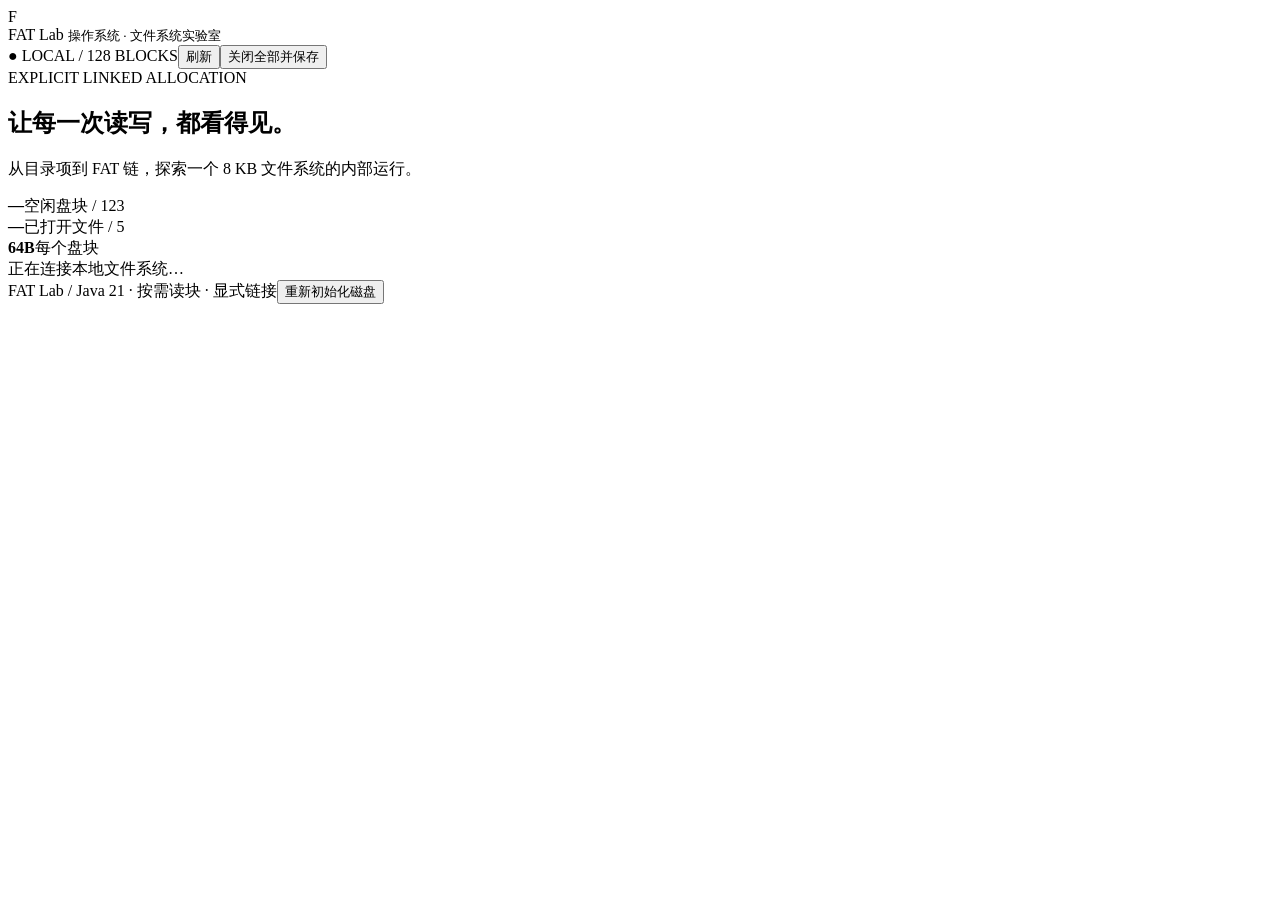
==== src/main/resources/static/index.html @ 02b5c3da "初始化项目" ====
<!doctype html>
<html lang="zh-CN"><head><meta charset="utf-8"><meta name="viewport" content="width=device-width,initial-scale=1"><title>FAT Lab · 模拟磁盘文件系统</title><link rel="stylesheet" href="/style.css"></head>
<body>
<header><div class="brand"><span class="logo">F</span><div>FAT Lab <small>操作系统 · 文件系统实验室</small></div></div><div class="header-actions"><span class="local">● LOCAL / 128 BLOCKS</span><button id="refresh">刷新</button><button id="save">关闭全部并保存</button></div></header>
<main>
<section class="intro"><div><span class="eyebrow">EXPLICIT LINKED ALLOCATION</span><h1>让每一次读写，都看得见。</h1><p>从目录项到 FAT 链，探索一个 8 KB 文件系统的内部运行。</p></div><div class="stats"><div><strong id="free">—</strong><span>空闲盘块 / 123</span></div><div><strong id="openCount">—</strong><span>已打开文件 / 5</span></div><div><strong>64<span>B</span></strong><span>每个盘块</span></div></div></section>
<div id="notice" role="status" aria-live="polite">正在连接本地文件系统…</div>
<section id="welcome" class="panel welcome" hidden><h2>准备你的模拟磁盘</h2><p id="welcomeText">首次运行需要创建磁盘镜像。只会操作本项目的模拟磁盘文件。</p><button class="primary" id="initialize">初始化磁盘</button></section>
<div id="workspace" hidden>
<div class="top-grid">
<section class="panel explorer"><div class="panel-title"><h2>文件浏览器</h2><span class="tag">DIRECTORY</span></div><div class="explorer-inner"><nav id="tree" aria-label="目录树"></nav><div class="file-area"><div class="pathbar"><button id="up" title="返回上级目录">↑</button><code id="cwd">/</code></div><div class="table-scroll"><table><thead><tr><th>名称</th><th>属性</th><th>起始块</th><th>盘块数</th></tr></thead><tbody id="files"></tbody></table></div><p class="hint">单击选择 · 双击目录进入 · 块数在文件关闭后更新</p></div></div></section>
<section class="panel operations"><div class="panel-title"><h2>操作工作台</h2><span class="tag">OPERATIONS</span></div><label>绝对路径<input id="path" value="/doc" placeholder="/doc/a.tx" autocomplete="off"></label><div class="form-row"><label>文件属性<select id="attribute"><option value="4">4 · 普通读写</option><option value="5">5 · 普通只读</option><option value="2">2 · 系统读写</option><option value="3">3 · 系统只读</option></select></label><label>打开方式<select id="mode"><option value="r">读取 r</option><option value="w">追加写入 w</option></select></label></div><div class="actions"><button data-op="md">创建目录</button><button data-op="create_file" class="primary">创建文件</button><button data-op="dir">列目录</button><button data-op="open_file">打开文件</button><button data-op="close_file">关闭文件</button><button data-op="typefile">显示内容</button><button data-op="change">修改属性</button><button data-op="delete_file" class="danger">删除文件</button><button data-op="rd" class="danger">删除空目录</button></div></section>
</div>
<div class="middle-grid">
<section class="panel"><div class="panel-title"><h2>磁盘空间</h2><span class="tag">128 × 64 BYTES</span></div><div class="legend"><span class="system">系统</span><span class="directory">目录</span><span class="file">文件</span><span class="free">空闲</span><span class="bad">坏块</span><span class="error">异常</span></div><div id="disk" class="disk-grid" aria-label="128 个盘块"></div><div class="chain"><span>FAT CHAIN</span><code id="chain">选择文件查看分配链</code></div><details><summary id="blockTitle">盘块详情 · 点击任意盘块</summary><pre id="blockHex">尚未选择</pre></details></section>
<section class="panel io"><div class="panel-title"><h2>读写实验</h2><span class="tag">BYTE STREAM</span></div><label>写入内容 <span id="byteCount">0 bytes</span><textarea id="content" rows="4" placeholder="输入 UTF-8 文本；# 保留为文件结束符"></textarea></label><div class="form-row"><label>写入字节数（空白 = 全部）<input id="writeCount" type="number" min="0" placeholder="全部"></label><button data-op="write_file" class="primary">追加写入</button></div><div class="form-row"><label>读取字节数<input id="readCount" type="number" min="0" max="8192" value="64"></label><button data-op="read_file">读取文件</button></div><div class="result-label">操作输出 <span id="resultMeta"></span></div><pre id="output">准备就绪。创建文件后会自动进入写模式。</pre><details><summary>原始十六进制字节</summary><pre id="outputHex">—</pre></details></section>
</div>
<section class="panel"><div class="panel-title"><h2>已打开文件表</h2><span class="tag">OPEN FILE TABLE · MAX 5</span></div><div class="table-scroll"><table><thead><tr><th>绝对路径</th><th>属性</th><th>起始块</th><th>模式</th><th>字节长度</th><th>读指针（块 : 偏移）</th><th>写指针（块 : 偏移）</th></tr></thead><tbody id="opened"></tbody></table></div></section>
<div class="bottom-grid"><section class="panel"><div class="panel-title"><h2>双缓冲区</h2><span class="tag">LIVE BUFFER</span></div><div id="buffers"></div></section><section class="panel"><div class="panel-title"><h2>操作轨迹</h2><span class="tag">I/O TRACE</span></div><pre id="logs" class="logs"></pre></section></div>
</div>
<footer><span>FAT Lab / Java 21 · 按需读块 · 显式链接</span><button id="reset" class="text-button danger">重新初始化磁盘</button></footer>
</main><script src="/app.js"></script></body></html>
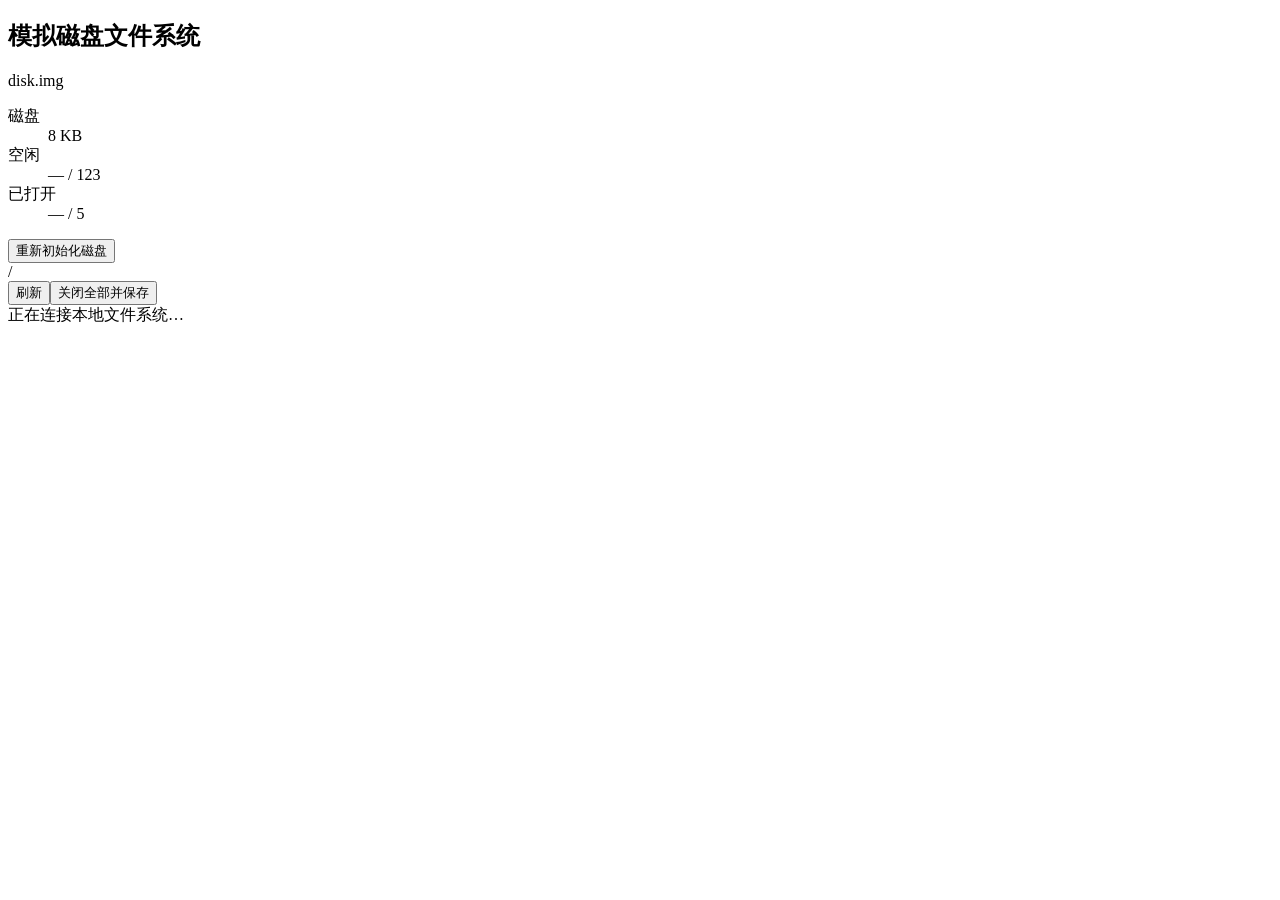
==== commit 920b5506: "test(api): 添加文件操作相关接口测试覆盖 - 新增删除、创建目录和文件的接口测试用例 - 添加写入、读取文件内容及属性修改的测试 - 验证文件打开、关闭及读取异常的正确返回码 - 检查目录列" ====
--- a/src/main/resources/static/index.html
+++ b/src/main/resources/static/index.html
@@ -1,22 +1,6 @@
 <!doctype html>
-<html lang="zh-CN"><head><meta charset="utf-8"><meta name="viewport" content="width=device-width,initial-scale=1"><title>FAT Lab · 模拟磁盘文件系统</title><link rel="stylesheet" href="/style.css"></head>
-<body>
-<header><div class="brand"><span class="logo">F</span><div>FAT Lab <small>操作系统 · 文件系统实验室</small></div></div><div class="header-actions"><span class="local">● LOCAL / 128 BLOCKS</span><button id="refresh">刷新</button><button id="save">关闭全部并保存</button></div></header>
-<main>
-<section class="intro"><div><span class="eyebrow">EXPLICIT LINKED ALLOCATION</span><h1>让每一次读写，都看得见。</h1><p>从目录项到 FAT 链，探索一个 8 KB 文件系统的内部运行。</p></div><div class="stats"><div><strong id="free">—</strong><span>空闲盘块 / 123</span></div><div><strong id="openCount">—</strong><span>已打开文件 / 5</span></div><div><strong>64<span>B</span></strong><span>每个盘块</span></div></div></section>
-<div id="notice" role="status" aria-live="polite">正在连接本地文件系统…</div>
-<section id="welcome" class="panel welcome" hidden><h2>准备你的模拟磁盘</h2><p id="welcomeText">首次运行需要创建磁盘镜像。只会操作本项目的模拟磁盘文件。</p><button class="primary" id="initialize">初始化磁盘</button></section>
-<div id="workspace" hidden>
-<div class="top-grid">
-<section class="panel explorer"><div class="panel-title"><h2>文件浏览器</h2><span class="tag">DIRECTORY</span></div><div class="explorer-inner"><nav id="tree" aria-label="目录树"></nav><div class="file-area"><div class="pathbar"><button id="up" title="返回上级目录">↑</button><code id="cwd">/</code></div><div class="table-scroll"><table><thead><tr><th>名称</th><th>属性</th><th>起始块</th><th>盘块数</th></tr></thead><tbody id="files"></tbody></table></div><p class="hint">单击选择 · 双击目录进入 · 块数在文件关闭后更新</p></div></div></section>
-<section class="panel operations"><div class="panel-title"><h2>操作工作台</h2><span class="tag">OPERATIONS</span></div><label>绝对路径<input id="path" value="/doc" placeholder="/doc/a.tx" autocomplete="off"></label><div class="form-row"><label>文件属性<select id="attribute"><option value="4">4 · 普通读写</option><option value="5">5 · 普通只读</option><option value="2">2 · 系统读写</option><option value="3">3 · 系统只读</option></select></label><label>打开方式<select id="mode"><option value="r">读取 r</option><option value="w">追加写入 w</option></select></label></div><div class="actions"><button data-op="md">创建目录</button><button data-op="create_file" class="primary">创建文件</button><button data-op="dir">列目录</button><button data-op="open_file">打开文件</button><button data-op="close_file">关闭文件</button><button data-op="typefile">显示内容</button><button data-op="change">修改属性</button><button data-op="delete_file" class="danger">删除文件</button><button data-op="rd" class="danger">删除空目录</button></div></section>
-</div>
-<div class="middle-grid">
-<section class="panel"><div class="panel-title"><h2>磁盘空间</h2><span class="tag">128 × 64 BYTES</span></div><div class="legend"><span class="system">系统</span><span class="directory">目录</span><span class="file">文件</span><span class="free">空闲</span><span class="bad">坏块</span><span class="error">异常</span></div><div id="disk" class="disk-grid" aria-label="128 个盘块"></div><div class="chain"><span>FAT CHAIN</span><code id="chain">选择文件查看分配链</code></div><details><summary id="blockTitle">盘块详情 · 点击任意盘块</summary><pre id="blockHex">尚未选择</pre></details></section>
-<section class="panel io"><div class="panel-title"><h2>读写实验</h2><span class="tag">BYTE STREAM</span></div><label>写入内容 <span id="byteCount">0 bytes</span><textarea id="content" rows="4" placeholder="输入 UTF-8 文本；# 保留为文件结束符"></textarea></label><div class="form-row"><label>写入字节数（空白 = 全部）<input id="writeCount" type="number" min="0" placeholder="全部"></label><button data-op="write_file" class="primary">追加写入</button></div><div class="form-row"><label>读取字节数<input id="readCount" type="number" min="0" max="8192" value="64"></label><button data-op="read_file">读取文件</button></div><div class="result-label">操作输出 <span id="resultMeta"></span></div><pre id="output">准备就绪。创建文件后会自动进入写模式。</pre><details><summary>原始十六进制字节</summary><pre id="outputHex">—</pre></details></section>
-</div>
-<section class="panel"><div class="panel-title"><h2>已打开文件表</h2><span class="tag">OPEN FILE TABLE · MAX 5</span></div><div class="table-scroll"><table><thead><tr><th>绝对路径</th><th>属性</th><th>起始块</th><th>模式</th><th>字节长度</th><th>读指针（块 : 偏移）</th><th>写指针（块 : 偏移）</th></tr></thead><tbody id="opened"></tbody></table></div></section>
-<div class="bottom-grid"><section class="panel"><div class="panel-title"><h2>双缓冲区</h2><span class="tag">LIVE BUFFER</span></div><div id="buffers"></div></section><section class="panel"><div class="panel-title"><h2>操作轨迹</h2><span class="tag">I/O TRACE</span></div><pre id="logs" class="logs"></pre></section></div>
-</div>
-<footer><span>FAT Lab / Java 21 · 按需读块 · 显式链接</span><button id="reset" class="text-button danger">重新初始化磁盘</button></footer>
-</main><script src="/app.js"></script></body></html>
+<html lang="zh-CN"><head><meta charset="utf-8"><meta name="viewport" content="width=device-width,initial-scale=1"><title>模拟磁盘文件系统 · FAT Lab</title><link rel="stylesheet" href="/style.css"></head><body>
+<aside class="sidebar"><div class="brand"><h1>模拟磁盘文件系统</h1><span>disk.img</span></div><nav id="tree" aria-label="目录树"></nav><div class="sidebar-bottom"><dl><div><dt>磁盘</dt><dd>8 KB</dd></div><div><dt>空闲</dt><dd><span id="free">—</span> / 123</dd></div><div><dt>已打开</dt><dd><span id="openCount">—</span> / 5</dd></div></dl><button id="reset">重新初始化磁盘</button></div></aside>
+<main><header><span class="header-path" id="headerPath">/</span><div><button id="refresh">刷新</button><button class="primary" id="save">关闭全部并保存</button></div></header>
+<section id="welcome" class="panel welcome" hidden><h2>准备你的模拟磁盘</h2><p id="welcomeText">首次运行需要创建磁盘镜像。只会操作本项目的模拟磁盘文件。</p><button class="primary" id="initialize">初始化磁盘</button></section><div id="workspace" hidden><section class="operations"><div class="actions"><button data-op="md">创建目录</button><button data-op="create_file" class="primary">创建文件</button><button data-op="dir">列目录</button><button data-op="open_file">打开文件</button><button data-op="close_file">关闭文件</button><button data-op="typefile">显示内容</button><button data-op="change">修改属性</button><button data-op="delete_file" class="danger">删除文件</button><button data-op="rd" class="danger">删除空目录</button></div><div class="path-form"><label>绝对路径<input id="path" value="/doc" placeholder="/doc/a.tx" autocomplete="off"></label><div class="form-row"><label>文件属性<select id="attribute"><option value="4">4 · 普通读写</option><option value="5">5 · 普通只读</option><option value="2">2 · 系统读写</option><option value="3">3 · 系统只读</option></select></label><label>打开方式<select id="mode"><option value="r">读取 r</option><option value="w">追加写入 w</option></select></label></div></div></section><div class="work-grid"><section class="panel io"><div class="panel-title"><h2>读写内容</h2><span class="tag">UTF-8</span></div><label>写入内容 <span id="byteCount">0 bytes</span><textarea id="content" rows="4" placeholder="输入 UTF-8 文本；# 保留为文件结束符"></textarea></label><div class="form-row"><label>写入字节数（空白 = 全部）<input id="writeCount" type="number" min="0" placeholder="全部"></label><button data-op="write_file" class="primary">追加写入</button></div><div class="form-row"><label>读取字节数<input id="readCount" type="number" min="0" max="8192" value="64"></label><button data-op="read_file">读取文件</button></div><div class="result-label">操作输出 <span id="resultMeta"></span></div><pre id="output">准备就绪。创建文件后会自动进入写模式。</pre><details><summary>原始十六进制字节</summary><pre id="outputHex">—</pre></details></section><div class="right-column"><section class="panel explorer"><div class="panel-title"><h2>文件目录</h2></div><div class="file-area"><div class="pathbar"><button id="up" title="返回上级目录">↑</button><code id="cwd">/</code></div><div class="table-scroll"><table><thead><tr><th>名称</th><th>属性</th><th>起始块</th><th>盘块数</th></tr></thead><tbody id="files"></tbody></table></div><p class="hint">单击选择 · 双击目录进入 · 块数在文件关闭后更新</p></div></section><section class="panel"><div class="panel-title"><h2>磁盘空间</h2><span class="tag">128 × 64 BYTES</span></div><div class="legend"><span class="system">系统</span><span class="directory">目录</span><span class="file">文件</span><span class="free">空闲</span><span class="bad">坏块</span><span class="error">异常</span></div><div id="disk" class="disk-grid" aria-label="128 个盘块"></div><div class="chain"><span>FAT CHAIN</span><code id="chain">选择文件查看分配链</code></div><details><summary id="blockTitle">盘块详情 · 点击任意盘块</summary><pre id="blockHex">尚未选择</pre></details></section></div></div><div class="inspectors"><section class="panel"><div class="panel-title"><h2>已打开文件表</h2><span class="tag">OPEN FILE TABLE · MAX 5</span></div><div class="table-scroll"><table><thead><tr><th>绝对路径</th><th>属性</th><th>起始块</th><th>模式</th><th>字节长度</th><th>读指针（块 : 偏移）</th><th>写指针（块 : 偏移）</th></tr></thead><tbody id="opened"></tbody></table></div></section><section class="panel"><div class="panel-title"><h2>双缓冲区</h2><span class="tag">LIVE BUFFER</span></div><div id="buffers"></div></section></div><details class="trace panel"><summary>操作日志</summary><pre id="logs" class="logs"></pre></details></div>
+<footer id="notice" role="status" aria-live="polite">正在连接本地文件系统…</footer></main><script src="/app.js"></script></body></html>
